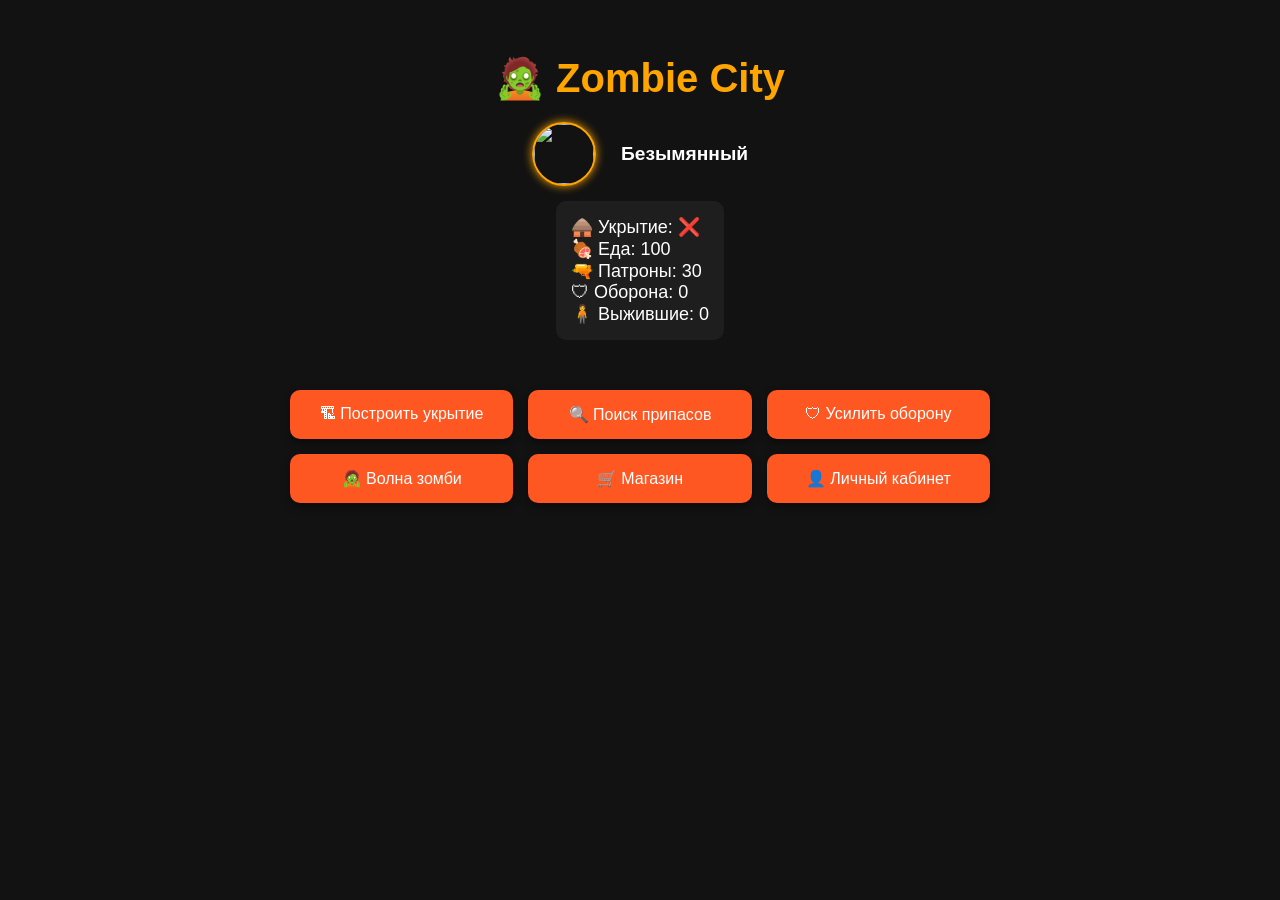
==== public/index.html @ 00c9b7b9 "Move static files to public for Vercel" ====
<!DOCTYPE html>
<html>
<head>
  <meta charset="UTF-8">
  <title>Zombie City</title>
  <link rel="stylesheet" href="style.css">
</head>
<body>
  <h1>🧟 Zombie City</h1>
  <div id="main-profile">
    <img id="main-avatar" src="https://via.placeholder.com/60" style="width:60px;height:60px;border-radius:50%;vertical-align:middle;">
    <span id="main-name" style="margin-left: 10px;"></span>
  </div>
  <div id="stats"></div>
  <div class="button-grid">
    <button onclick="buildBase()">🏗 Построить укрытие</button>
    <button onclick="scavenge()">🔍 Поиск припасов</button>
    <button onclick="defend()">🛡 Усилить оборону</button>
    <button onclick="zombieWave()">🧟 Волна зомби</button>
    <button onclick="openShop()">🛒 Магазин</button>
    <button onclick="openProfile()">👤 Личный кабинет</button>
  </div>
  <script src="script.js"></script>
</body>
</html>
---- public/style.css ----
body {
  background-color: #121212;
  color: #fff;
  font-family: Arial, sans-serif;
  text-align: center;
  padding: 20px;
}

h1 {
  color: orange;
  margin-bottom: 20px;
  font-size: 2.5em;
}

#main-profile {
  display: flex;
  align-items: center;
  justify-content: center;
  gap: 15px;
  margin-bottom: 15px;
}

#main-avatar {
  width: 60px;
  height: 60px;
  border-radius: 50%;
  object-fit: cover;
  border: 2px solid orange;
  box-shadow: 0 0 10px orange;
}

#main-name {
  font-size: 1.2em;
  font-weight: bold;
}

.button-grid {
  display: grid;
  grid-template-columns: repeat(auto-fit, minmax(180px, 1fr));
  gap: 15px;
  max-width: 700px;
  margin: auto;
  margin-top: 20px;
}

button {
  padding: 15px;
  font-size: 16px;
  border: none;
  border-radius: 10px;
  background-color: #ff5722;
  color: white;
  cursor: pointer;
  transition: 0.3s;
  box-shadow: 0 4px 8px rgba(0,0,0,0.4);
}

button:hover {
  background-color: #e64a19;
}

#stats {
  background: #1e1e1e;
  padding: 15px;
  border-radius: 10px;
  margin-bottom: 30px;
  font-size: 18px;
  display: inline-block;
  text-align: left;
}

.shop {
  position: fixed;
  top: 50%;
  left: 50%;
  transform: translate(-50%, -50%);
  background: #222;
  border: 2px solid orange;
  border-radius: 12px;
  padding: 20px;
  z-index: 1000;
  width: 300px;
}

.shop h2 {
  margin-top: 0;
  color: orange;
}

.shop button {
  display: block;
  width: 100%;
  margin: 10px 0;
  background-color: #333;
  color: #fff;
  font-size: 16px;
}

.modal {
  position: fixed;
  top: 50%; left: 50%;
  transform: translate(-50%, -50%);
  background: #1e1e1e;
  border: 2px solid #00e676;
  border-radius: 12px;
  padding: 20px;
  z-index: 999;
  width: 300px;
  text-align: center;
}

.modal img {
  width: 100px;
  height: 100px;
  border-radius: 50%;
  object-fit: cover;
  margin-bottom: 10px;
}

.modal h2 {
  color: #00e676;
  margin-top: 0;
}

input[type="file"] {
  display: none;
}

.custom-upload {
  background-color: #146e97;
  color: white;
  padding: 10px 30px;
  display: inline-block;
  border-radius: 10px;
  cursor: pointer;
  margin-top: 12px;
  margin-bottom: 12px;
  font-size: 14px;
  width: 65%;
  box-sizing: border-box;
}


.close-btn {
  background-color: #c62828;
  color: white;
  padding: 8px 16px;
  border: none;
  border-radius: 10px;
  cursor: pointer;
  margin-top: 15px;
}
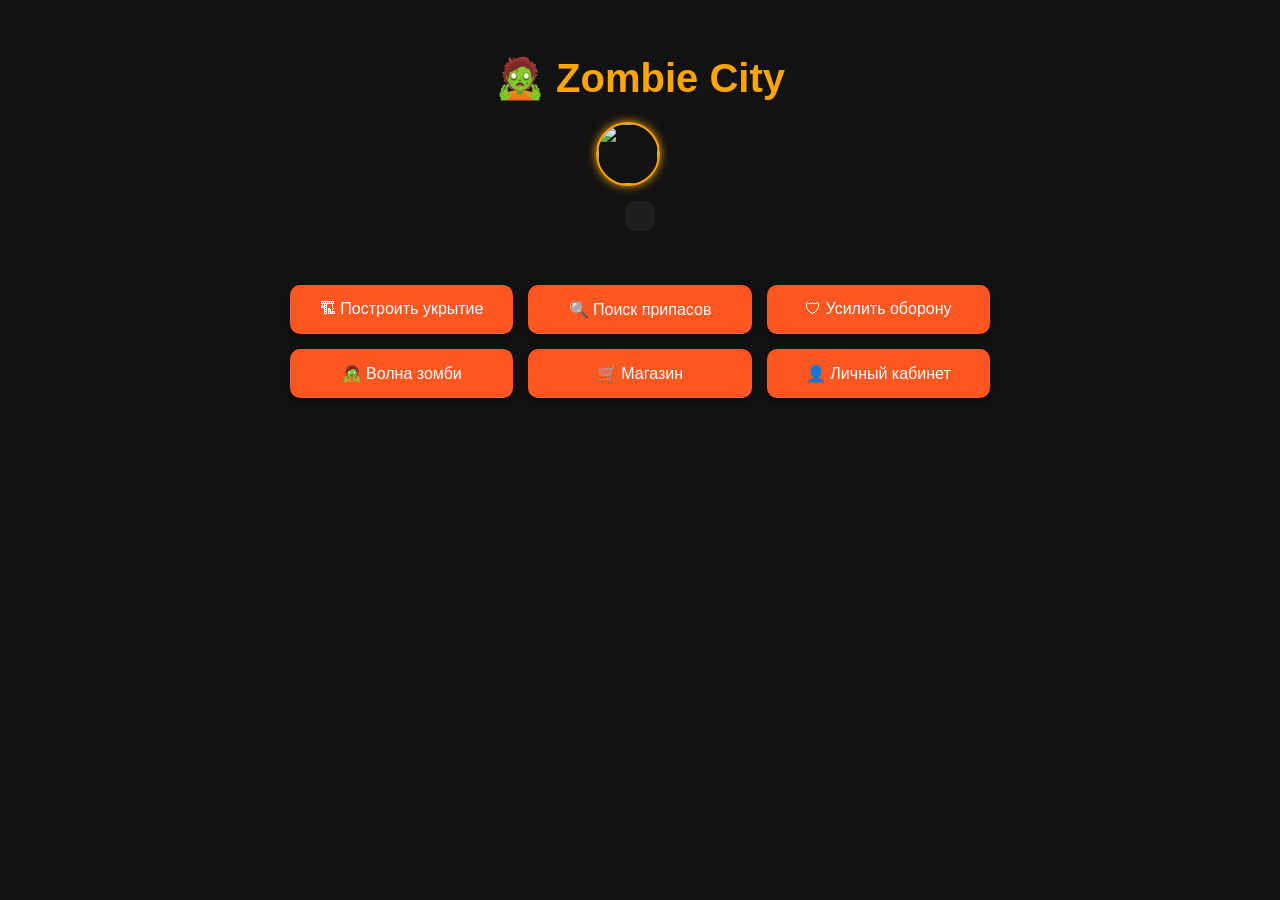
==== commit 17c8741f: "Обновил скрипт: имя из Telegram" ====
--- a/public/index.html
+++ b/public/index.html
@@ -6,7 +6,10 @@
   <title>Zombie City</title>
   <link rel="stylesheet" href="style.css">
 </head>
+<!-- redeploy trigger -->
+
 <body>
+	<script src="https://telegram.org/js/telegram-web-app.js"></script>
   <h1>🧟 Zombie City</h1>
   <div id="main-profile">
     <img id="main-avatar" src="https://via.placeholder.com/60" style="width:60px;height:60px;border-radius:50%;vertical-align:middle;">
